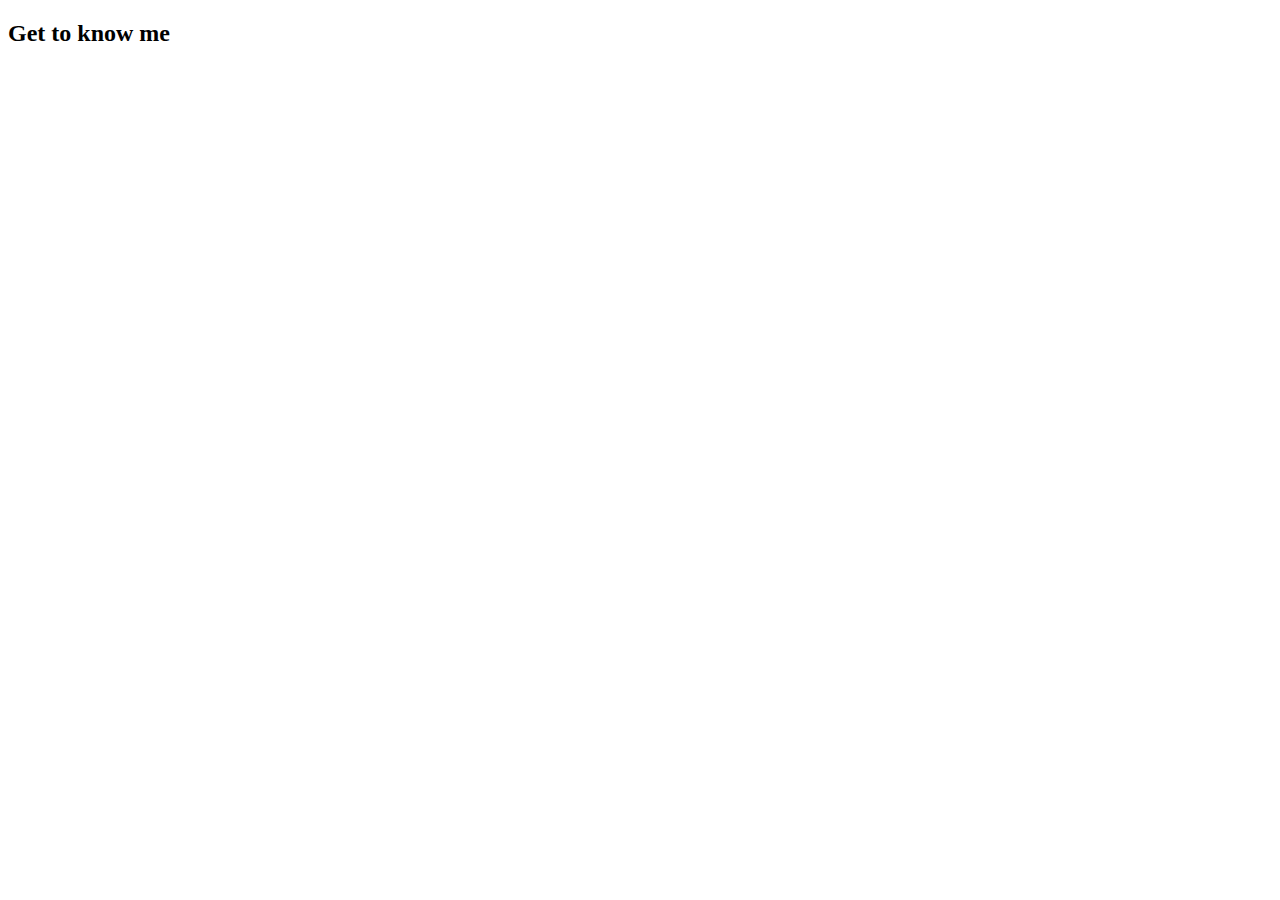
==== about-me.html @ 12672137 "Add about me page and link to index.html" ====
<!DOCTYPE html>
<html lang="en">
<head>
    <meta charset="UTF-8">
    <meta http-equiv="X-UA-Compatible" content="IE=edge">
    <meta name="viewport" content="width=device-width, initial-scale=1.0">
    <title>About me</title>
</head>
<body>
    <h2>Get to know me</h2>
    
</body>
</html>
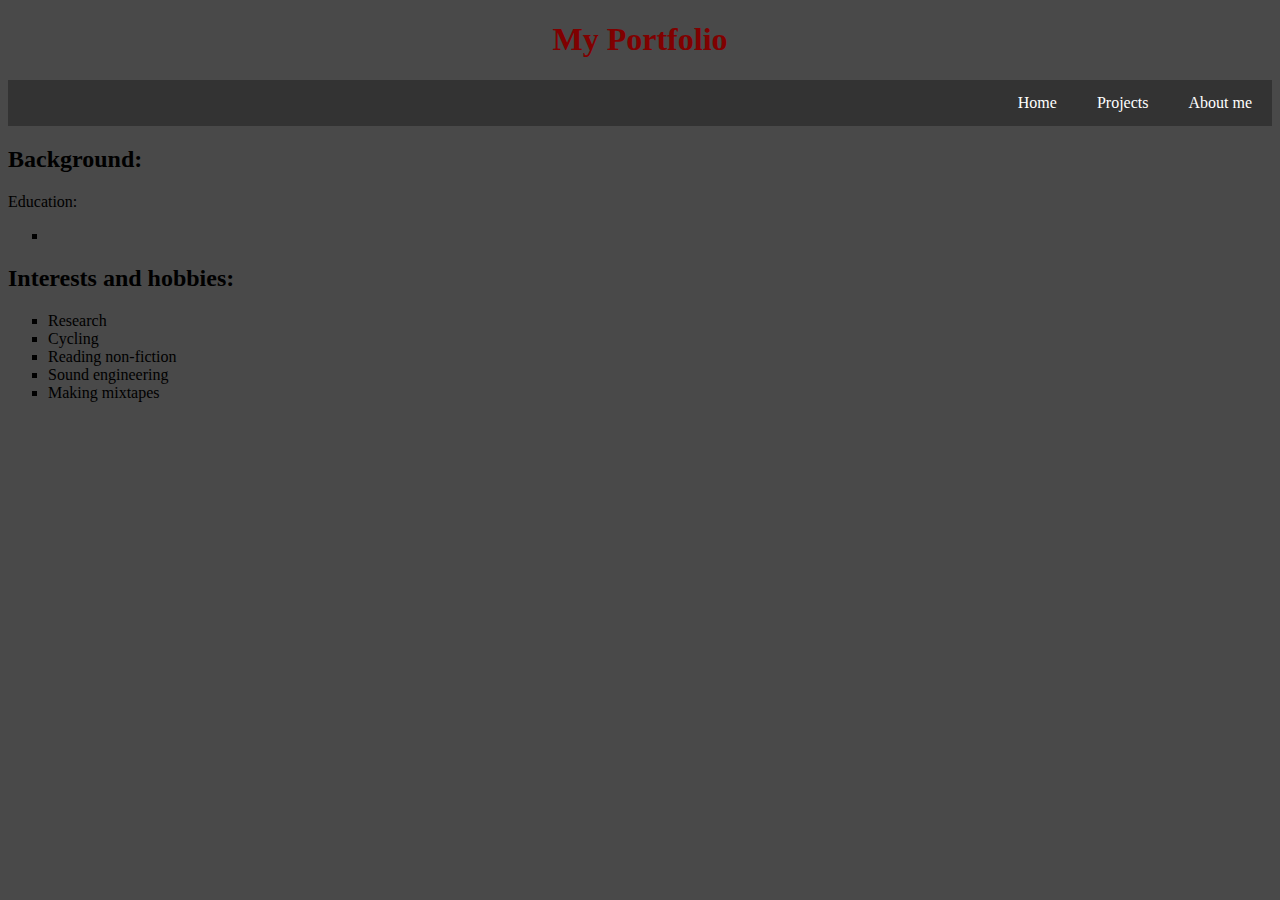
==== commit 5a64d150: "Add styling page for index.html" ====
--- a/about-me.html
+++ b/about-me.html
@@ -4,10 +4,31 @@
     <meta charset="UTF-8">
     <meta http-equiv="X-UA-Compatible" content="IE=edge">
     <meta name="viewport" content="width=device-width, initial-scale=1.0">
+    <link rel="stylesheet" href="css/styles.css">
     <title>About me</title>
 </head>
 <body>
-    <h2>Get to know me</h2>
+    <h1>My Portfolio</h1>
+    <div class="navbar">
+        <a href="about-me.html">About me</a>
+        <a href="projects.html">Projects</a>
+        <a href="index.html">Home</a>
+    </div>
+    <h2>Background:</h2>
+    <p>Education:</p>
+    <ul>
+        <li></li>
+    </ul>
+    <h2>Interests and hobbies:</h2>
+    <p></p>
+    <ul>
+        <li>Research</li>
+        <li>Cycling</li>
+        <li>Reading non-fiction</li>
+        <li>Sound engineering</li>
+        <li>Making mixtapes</li>
+    </ul>
+    
     
 </body>
 </html>--- a/css/styles.css
+++ b/css/styles.css
@@ -0,0 +1,51 @@
+
+h1 {
+    text-align: center;
+    
+}
+.navbar {
+    overflow: hidden;
+    background-color:  #333;
+}
+.navbar a {
+    float: right;
+    display: block;
+    color: yellow;
+    text-align: center;
+    padding: 14px 20px;
+    text-decoration: none;
+}
+.navbar hover {
+    background-color: yellow;
+    color: black;
+}
+img {
+    width: 600px;
+}
+ul {
+    list-style: square;
+}
+@media screen and (min-width: 480px) and (max-width: 768px){
+    body {
+        background-color: maroon;
+        color: white;
+        
+    }
+    h1{
+        color: black;
+    }
+    
+}
+@media screen and (min-width: 768px){
+    body {
+        background-color: rgb(73, 73, 73);
+        color: rgb(0, 0, 0);
+    }
+    h1 {
+        color: maroon;
+    }
+    .navbar a {
+        color: white;
+    }
+    
+}
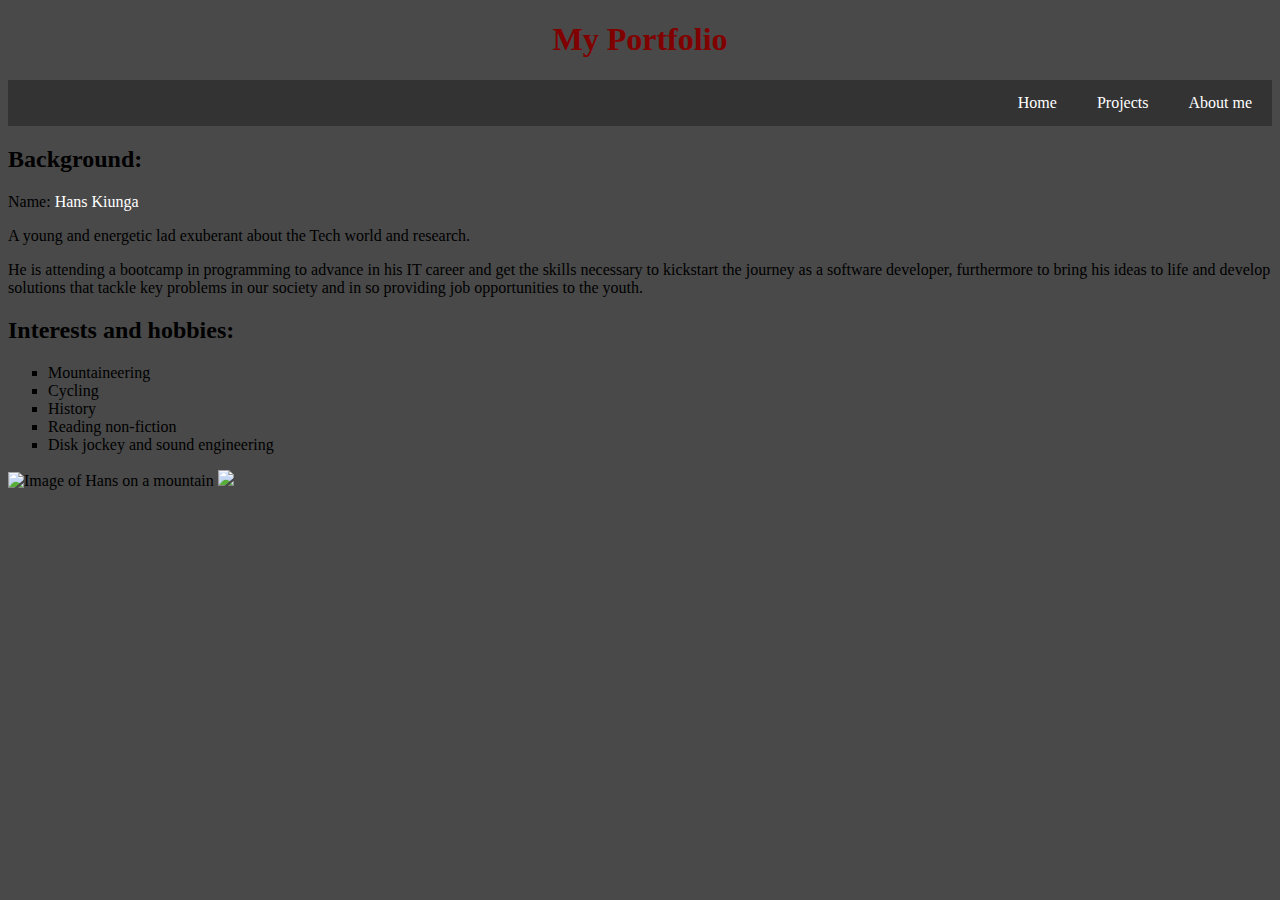
==== commit 5791f33c: "Add images of hobbies in about-me.html" ====
--- a/about-me.html
+++ b/about-me.html
@@ -7,28 +7,28 @@
     <link rel="stylesheet" href="css/styles.css">
     <title>About me</title>
 </head>
-<body>
-    <h1>My Portfolio</h1>
-    <div class="navbar">
-        <a href="about-me.html">About me</a>
-        <a href="projects.html">Projects</a>
-        <a href="index.html">Home</a>
-    </div>
-    <h2>Background:</h2>
-    <p>Education:</p>
-    <ul>
-        <li></li>
-    </ul>
-    <h2>Interests and hobbies:</h2>
-    <p></p>
-    <ul>
-        <li>Research</li>
-        <li>Cycling</li>
-        <li>Reading non-fiction</li>
-        <li>Sound engineering</li>
-        <li>Making mixtapes</li>
-    </ul>
-    
-    
-</body>
+    <body>
+        <h1>My Portfolio</h1>
+        <div class="navbar">
+            <a href="about-me.html">About me</a>
+            <a href="projects.html">Projects</a>
+            <a href="index.html">Home</a>
+        </div>
+        <h2>Background:</h2>
+        <p>Name: <span style="color: white;"> Hans Kiunga</span></p>
+        <p>A young and energetic lad exuberant about the Tech world and research.</p>
+        <p> He is attending a bootcamp in programming to advance in his IT career and get the skills necessary to kickstart the journey as a software developer, furthermore to bring his ideas to life and develop solutions that tackle key problems in our society and in so providing job opportunities to the youth.</p>
+        <h2>Interests and hobbies:</h2>
+        <ul>
+            <li>Mountaineering</li>
+            <li>Cycling</li>
+            <li>History</li>
+            <li>Reading non-fiction</li>
+            <li>Disk jockey and sound engineering</li>
+        </ul>
+        <div class="column"></div>
+        <img src="images/me2.JPG" alt="Image of Hans on a mountain">
+        <img src="images/cyc.jpg">
+        
+    </body>
 </html>